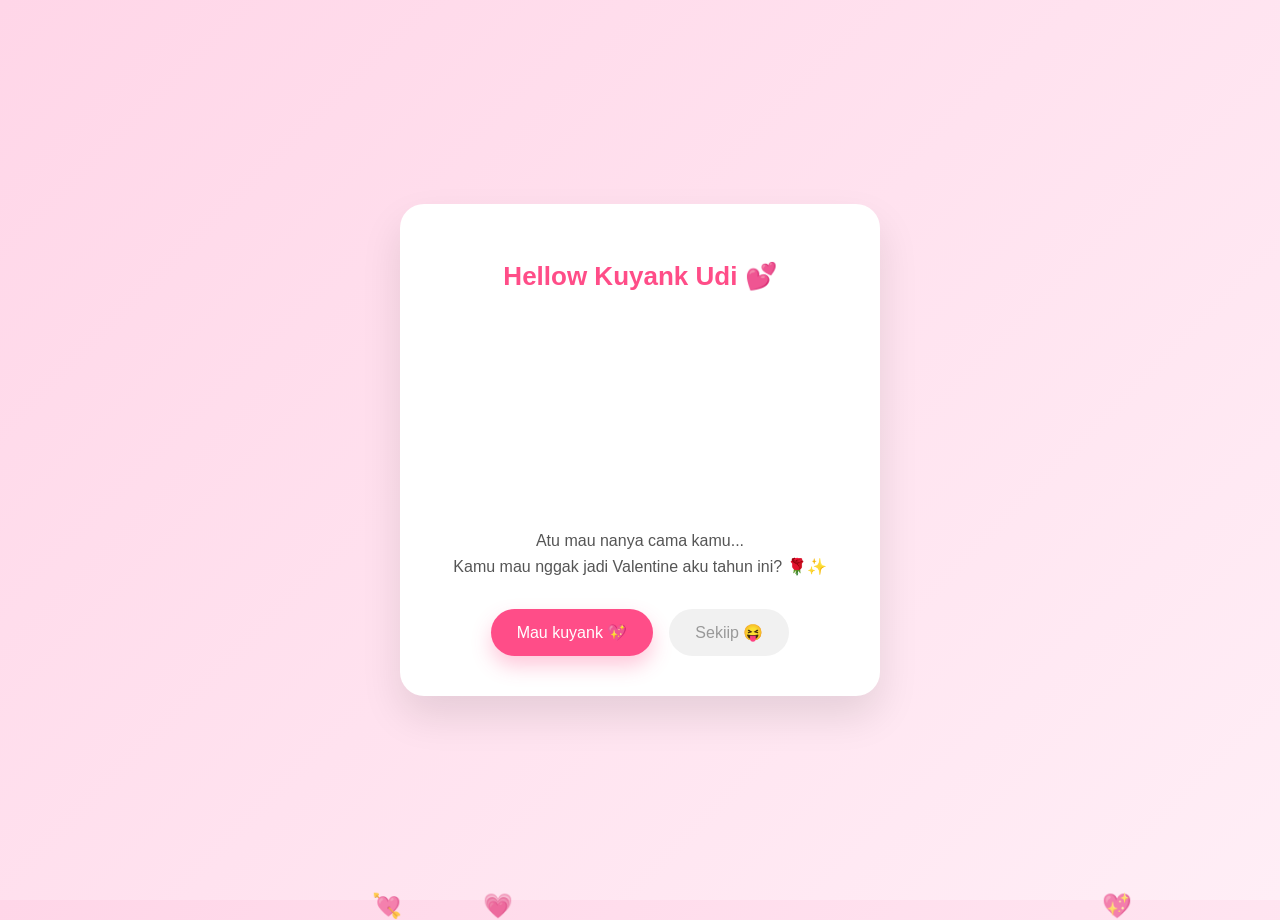
==== index.html @ f6f7ffd8 "Rename buatSayangku.html to index.html" ====
<!DOCTYPE html>
<html lang="id">
<head>
  <meta charset="UTF-8" />
  <meta name="viewport" content="width=device-width, initial-scale=1.0" />
  <title>Kuyank Valentine Yuk 💖</title>
  <link rel="stylesheet" href="kuyankStyle.css">
</head>
<body>
  <div class="card" id="card">
    <h1>Hellow Kuyank Udi 💕</h1>
    <iframe src="https://tenor.com/embed/12101845614097884979" width="200" height="200" frameborder="0" allowfullscreen style="display:block; margin:16px auto 20px;"></iframe>
    <p>
      Atu mau nanya cama kamu...
      <br />
      Kamu mau nggak jadi Valentine aku tahun ini? 🌹✨
    </p>

    <div class="buttons">
      <button class="yes" onclick="sayYes()">Mau kuyank 💖</button>
      <button class="no" onclick="moveNo()">Sekiip 😝</button>
    </div>
  </div>
  <script src="udiMikir.js"></script>
</body>
</html>
---- kuyankStyle.css ----
body {
      margin: 0;
      padding: 0;
      font-family: 'Poppins', sans-serif;
      background: linear-gradient(135deg, #ffd6e8, #ffeef6);
      height: 100vh;
      display: flex;
      align-items: center;
      justify-content: center;
      overflow: hidden;
    }

    .card {
      background: #fff;
      border-radius: 24px;
      padding: 40px 30px;
      text-align: center;
      width: 90%;
      max-width: 420px;
      box-shadow: 0 20px 40px rgba(0, 0, 0, 0.1);
      animation: pop 0.6s ease;
    }

    @keyframes pop {
      from {
        transform: scale(0.9);
        opacity: 0;
      }
      to {
        transform: scale(1);
        opacity: 1;
      }
    }

    h1 {
      color: #ff4d88;
      font-size: 26px;
      margin-bottom: 12px;
    }

    p {
      color: #555;
      font-size: 16px;
      margin-bottom: 30px;
      line-height: 1.6;
    }

    .buttons {
      display: flex;
      justify-content: center;
      gap: 16px;
      flex-wrap: wrap;
    }

    button {
      border: none;
      padding: 14px 26px;
      border-radius: 999px;
      font-size: 16px;
      cursor: pointer;
      transition: all 0.3s ease;
    }

    .yes {
      background: #ff4d88;
      color: white;
      box-shadow: 0 10px 20px rgba(255, 77, 136, 0.3);
    }

    .yes:hover {
      transform: scale(1.05);
    }

    .no {
      background: #f1f1f1;
      color: #999;
    }

    .no:hover {
      transform: translateY(-2px);
    }

    .heart {
      position: absolute;
      bottom: -20px;
      font-size: 24px;
      animation: floatUp 6s linear infinite;
      opacity: 0.7;
    }

    @keyframes floatUp {
      0% {
        transform: translateY(0) scale(0.8);
        opacity: 0;
      }
      10% {
        opacity: 0.8;
      }
      100% {
        transform: translateY(-120vh) scale(1.2);
        opacity: 0;
      }
    }

    .hidden {
      display: none;
    }
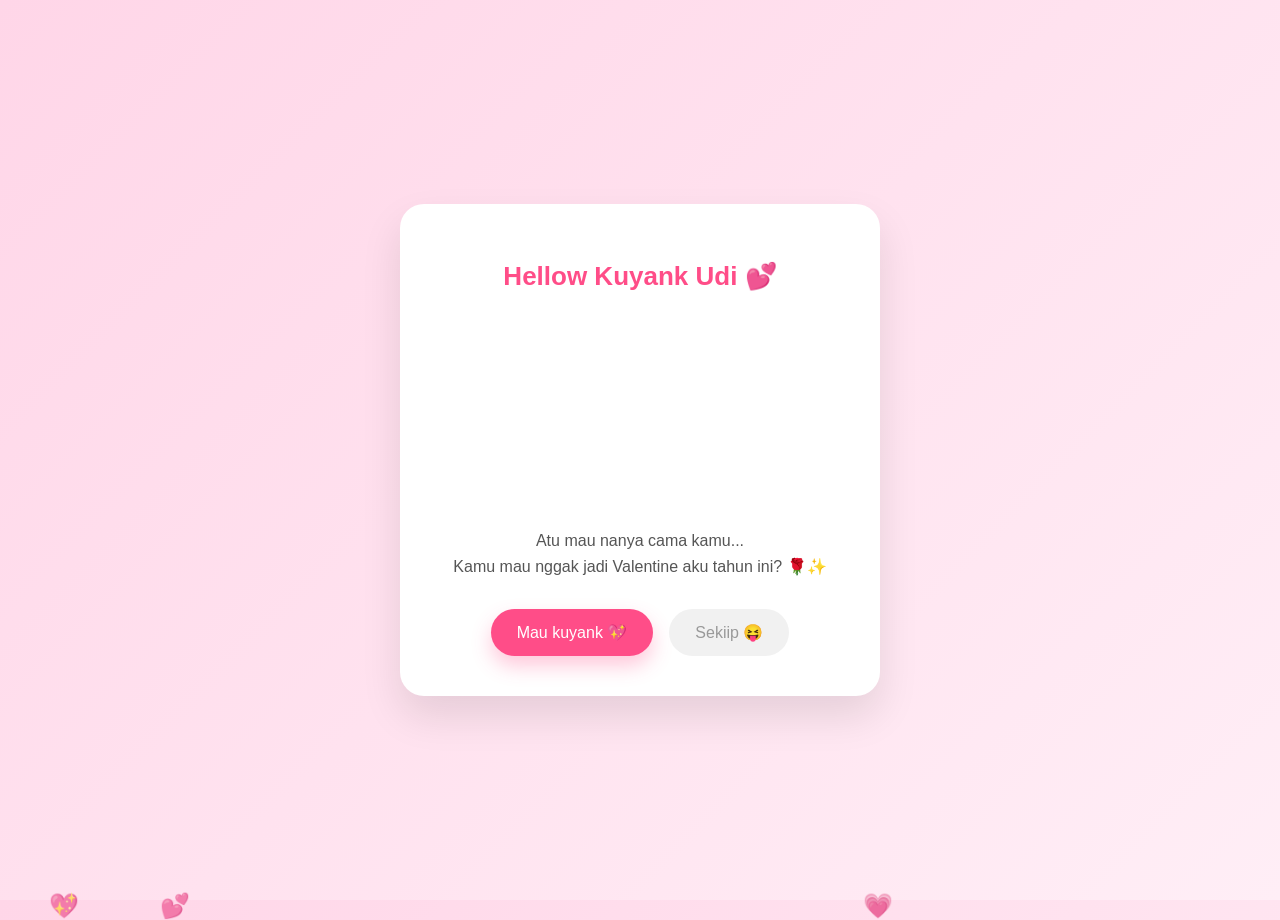
==== commit 19700563: "Update index.html Bug Fix JS not being called" ====
--- a/index.html
+++ b/index.html
@@ -17,8 +17,8 @@
     </p>
 
     <div class="buttons">
-      <button class="yes" onclick="sayYes()">Mau kuyank 💖</button>
-      <button class="no" onclick="moveNo()">Sekiip 😝</button>
+      <button class="yes" onclick="upsertYesResponse()">Mau kuyank 💖</button>
+      <button class="no" onclick="moveNoButton()">Sekiip 😝</button>
     </div>
   </div>
   <script src="udiMikir.js"></script>
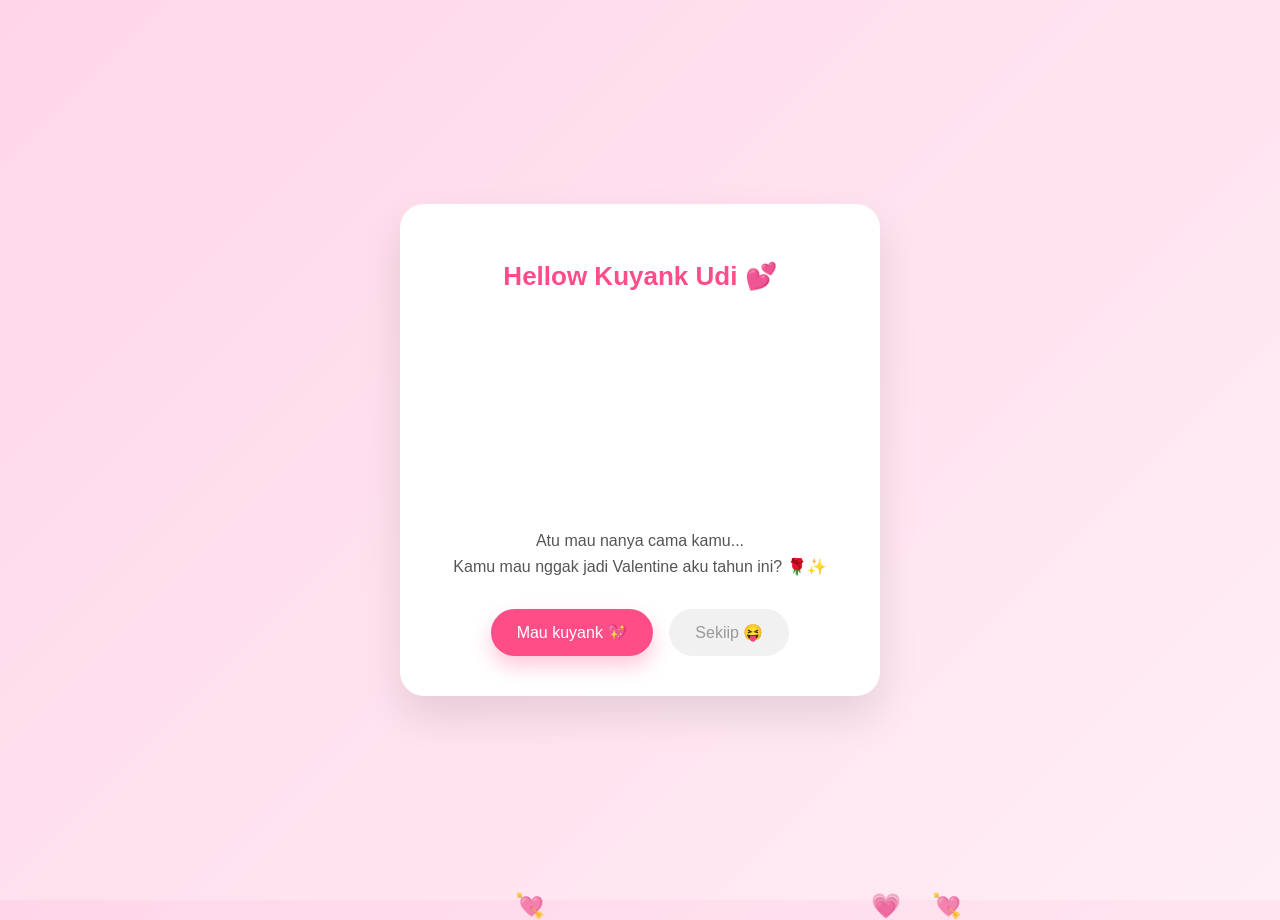
==== commit e14829db: "add icon" ====
--- a/index.html
+++ b/index.html
@@ -4,6 +4,7 @@
   <meta charset="UTF-8" />
   <meta name="viewport" content="width=device-width, initial-scale=1.0" />
   <title>Kuyank Valentine Yuk 💖</title>
+  <link rel="icon" type="image/x-icon" href="Assets/tabIcon.png">
   <link rel="stylesheet" href="kuyankStyle.css">
 </head>
 <body>
